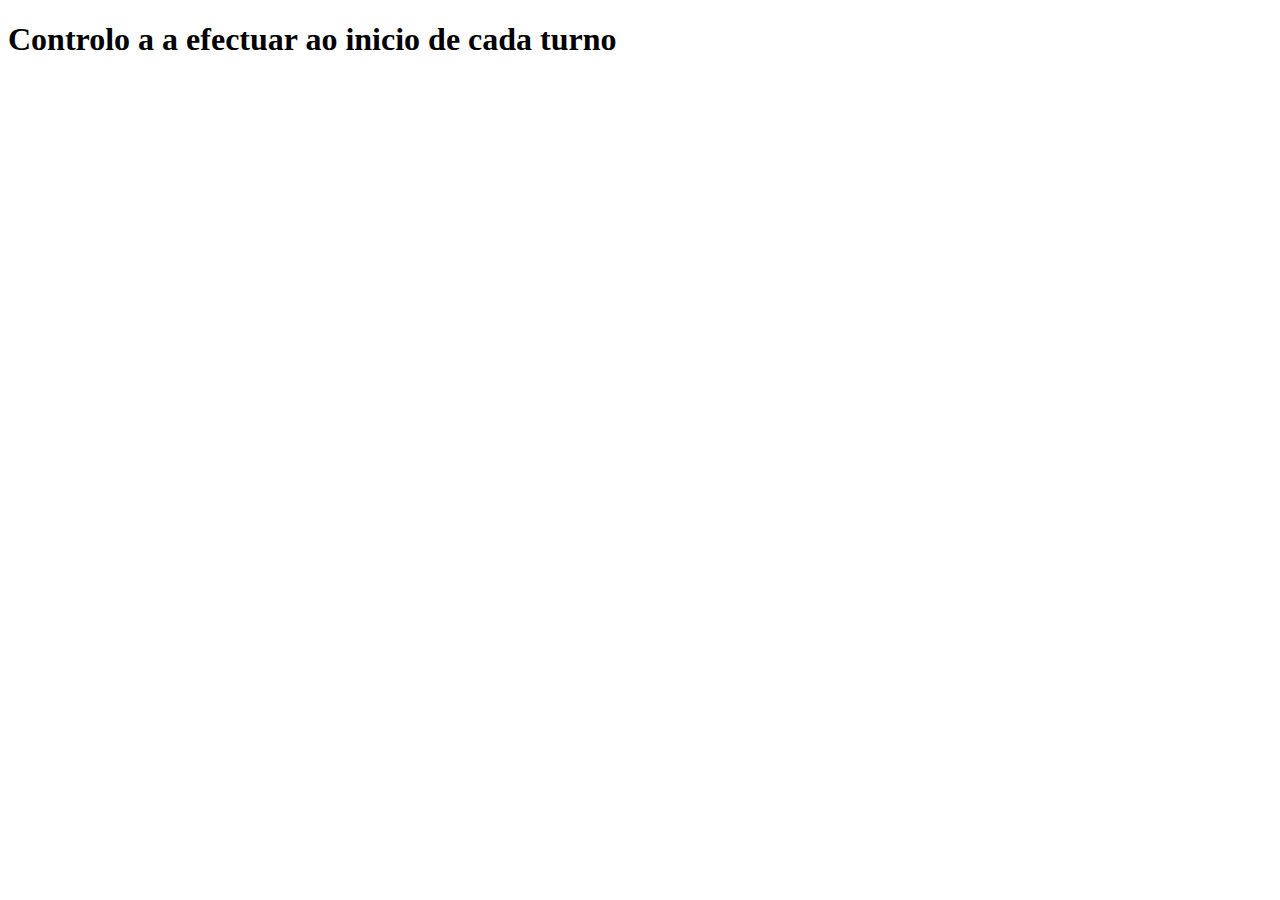
==== ambulancias.html @ 203797e6 "pesados" ====
<!DOCTYPE html>
<html lang="pt">
<head>
    <meta charset="UTF-8">
    <meta name="viewport" content="width=device-width, initial-scale=1.0">
    <title>Ambulância</title>
</head>
<body>
    <h1>Controlo a a efectuar ao inicio de cada turno</h1>
    
</body>
</html>
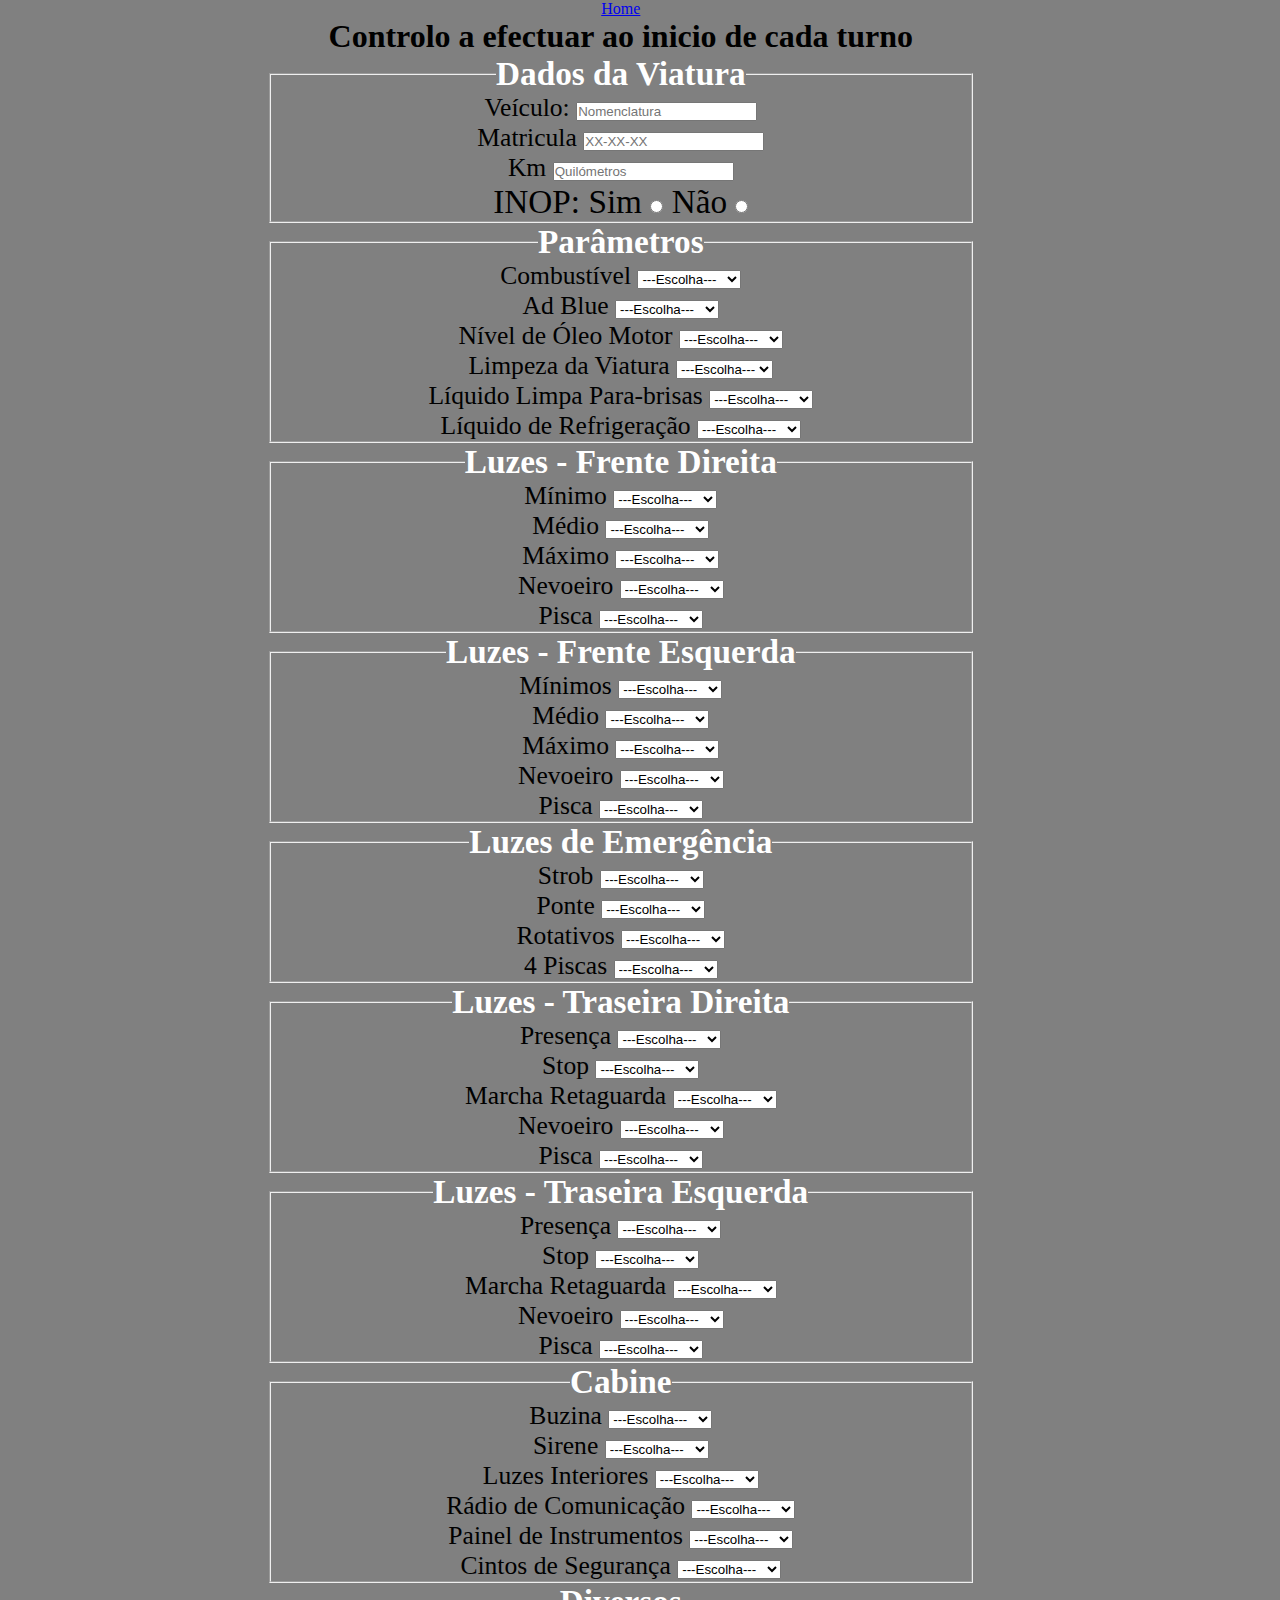
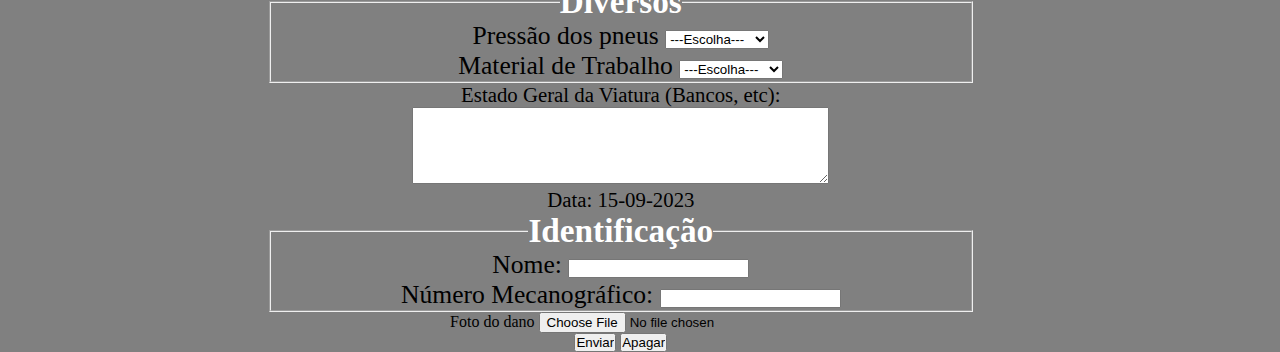
==== commit 8c4a80b7: "ambulancias" ====
--- a/ambulancias.html
+++ b/ambulancias.html
@@ -3,10 +3,419 @@
 <head>
     <meta charset="UTF-8">
     <meta name="viewport" content="width=device-width, initial-scale=1.0">
-    <title>Ambulância</title>
+    <title>Ambulâncias</title>
+    <link rel="stylesheet" href="estilo/pesados.css" media="all">
+    <link rel="stylesheet" href="estilo/impressora.css" media="print">
+    <link rel="stylesheet" href="estilo/media_query.css">
+
 </head>
 <body>
-    <h1>Controlo a a efectuar ao inicio de cada turno</h1>
-    
+    <header>
+        <nav>
+            <ul>
+                <li><a href="index.html">Home</a></li>
+            </ul>
+        </nav>
+    </header>
+    <h1>Controlo a efectuar ao inicio de cada turno</h1>
+    <form action="#" method="post" autocomplete="on">
+        <fieldset class="viatura">
+            <legend>Dados da Viatura</legend>
+            <div>
+                <label for="iviatura">Veículo: </label>
+                <input type="text" name="viatura" id="iviatura" required placeholder="Nomenclatura">
+            </div>
+            <div>
+                <label for="imatricula">Matricula</label>
+                <input type="text" name="matricula" id="imatricula" pattern="^([A-Z]{2}|[0-9]{2})-([A-Z]{2}|[0-9]{2})-([0-9]{2}|[A-Z]{2})$" placeholder="XX-XX-XX" required>
+            </div>
+            <div>
+                <label for="ikm">Km</label>
+                <input type="number" name="km" id="ikm" required placeholder="Quilómetros">
+            </div>
+
+            <div>
+                <p>INOP: 
+                    <label for="isim">Sim</label>
+                    <input type="radio" name="inop" id="isim">
+                    <label for="inao">Não</label>
+                    <input type="radio" name="inop" id="inao">
+                </p>
+            </div>
+        </fieldset>
+                        <!--Parâmetros da viatura-->
+        <fieldset class="niveis">
+            <legend>Parâmetros</legend>
+            <label for="icombustivel">Combustível</label>
+            <select name="combustivel" id="icombustivel">
+                <option value="" selected>---Escolha---</option>
+                <option value="R">Reserva</option>
+                <option value="25">25%</option>
+                <option value="50">50%</option>
+                <option value="75">75%</option>
+                <option value="100">100%</option>
+                <option value="na">Não Aplicável</option>
+            </select>
+            <br>
+            <label for="iadblue">Ad Blue</label>
+            <select name="adblue" id="iadblue">
+                <option value="" selected>---Escolha---</option>
+                <option value="R">Reserva</option>
+                <option value="25">25%</option>
+                <option value="50">50%</option>
+                <option value="75">75%</option>
+                <option value="100">100%</option>
+                <option value="na">Não Aplicável</option>
+            </select>
+            <br>
+            <label for="ioleo">Nível de Óleo Motor</label>
+            <select name="oleo" id="ioleo">
+                <option value="" selected>---Escolha---</option>
+                <option value="ok">OK</option>
+                <option value="naook">Não OK</option>
+                <option value="na">Não Aplicável</option>
+            </select>
+            <br>
+            <label for="ilimpeza">Limpeza da Viatura</label>
+            <select name="limpeza" id="ilimpeza">
+                <option value="" selected>---Escolha---</option>
+                <option value="ok">OK</option>
+                <option value="naook">Não OK</option>
+            </select>
+            <br>
+            <label for="ilimpa">Líquido Limpa Para-brisas</label>
+            <select name="limpa" id="ilimpa">
+                <option value="" selected>---Escolha---</option>
+                <option value="ok">OK</option>
+                <option value="naook">Não OK</option>
+                <option value="na">Não Aplicável</option>
+            </select>
+            <br>
+            <label for="irefrig">Líquido de Refrigeração</label>
+            <select name="refrig" id="irefrig">
+                <option value="" selected>---Escolha---</option>
+                <option value="ok">OK</option>
+                <option value="naook">Não OK</option>
+                <option value="na">Não Aplicável</option>
+            </select>
+            <br>
+        </fieldset>
+                    <!--Controlo de Luzes-->
+                    <!--Frente Direita-->
+        <fieldset class="fd">
+            <legend>Luzes - Frente Direita</legend>
+            <label for="iminimodta">Mínimo</label>
+            <select name="minimodta" id="iminimodta">
+                <option value="" selected>---Escolha---</option>
+                <option value="ok">OK</option>
+                <option value="naook">Não OK</option>
+                <option value="na">Não Aplicável</option>
+            </select>
+            <br>
+            <label for="imediodta">Médio</label>
+            <select name="mediodta" id="imediodta">
+                <option value="" selected>---Escolha---</option>
+                <option value="ok">OK</option>
+                <option value="naook">Não OK</option>
+                <option value="na">Não Aplicável</option>
+            </select>
+            <br>
+            <label for="imaxdta">Máximo</label>
+            <select name="maxdta" id="imaxdta">
+                <option value="" selected>---Escolha---</option>
+                <option value="ok">OK</option>
+                <option value="naook">Não OK</option>
+                <option value="na">Não Aplicável</option>
+            </select>
+            <br>
+            <label for="inevdta">Nevoeiro</label>
+            <select name="nevdta" id="inevdta">
+                <option value="" selected>---Escolha---</option>
+                <option value="ok">OK</option>
+                <option value="naook">Não OK</option>
+                <option value="na">Não Aplicável</option>
+            </select>
+            <br>
+            <label for="ipiscadta">Pisca</label>
+            <select name="piscadta" id="ipiscadta">
+                <option value="" selected>---Escolha---</option>
+                <option value="ok">OK</option>
+                <option value="naook">Não OK</option>
+                <option value="na">Não Aplicável</option>
+            </select>
+            <br>
+        </fieldset>
+                    <!--Frente Esquerda-->
+        <fieldset class="fe">
+            <legend>Luzes - Frente Esquerda</legend>
+            <label for="iminimoesq">Mínimos</label>
+            <select name="minimoesq" id="iminimoesq">
+                <option value="" selected>---Escolha---</option>
+                <option value="ok">OK</option>
+                <option value="naook">Não OK</option>
+                <option value="na">Não Aplicável</option>
+            </select>
+            <br>
+            <label for="imedioesq">Médio</label>
+            <select name="medioesq" id="imedioesq">
+                <option value="" selected>---Escolha---</option>
+                <option value="ok">OK</option>
+                <option value="naook">Não OK</option>
+                <option value="na">Não Aplicável</option>
+            </select>
+            <br>
+            <label for="imaxesq">Máximo</label>
+            <select name="maxesq" id="imaxesq">
+                <option value="" selected>---Escolha---</option>
+                <option value="ok">OK</option>
+                <option value="naook">Não OK</option>
+                <option value="na">Não Aplicável</option>
+            </select>
+            <br>
+            <label for="inevesq">Nevoeiro</label>
+            <select name="nevesq" id="inevesq">
+                <option value="" selected>---Escolha---</option>
+                <option value="ok">OK</option>
+                <option value="naook">Não OK</option>
+                <option value="na">Não Aplicável</option>
+            </select>
+            <br>
+            <label for="ipiscaesq">Pisca</label>
+            <select name="piscaesq" id="ipiscaesq">
+                <option value="" selected>---Escolha---</option>
+                <option value="ok">OK</option>
+                <option value="naook">Não OK</option>
+                <option value="na">Não Aplicável</option>
+            </select>
+            <br>
+        </fieldset>
+                        <!--Luzes de Emergência-->
+        <fieldset class="le">
+            <legend>Luzes de Emergência</legend>
+            <label for="istrob">Strob</label>
+            <select name="strob" id="istrob">
+                <option value="" selected>---Escolha---</option>
+                <option value="ok">OK</option>
+                <option value="naook">Não OK</option>
+                <option value="na">Não Aplicável</option>
+            </select>
+            <br>
+            <label for="iponte">Ponte</label>
+            <select name="ponte" id="iponte">
+                <option value="" selected>---Escolha---</option>
+                <option value="ok">OK</option>
+                <option value="naook">Não OK</option>
+                <option value="na">Não Aplicável</option>
+            </select>
+            <br>
+            <label for="irotativo">Rotativos</label>
+            <select name="rotativo" id="irotativo">
+                <option value="" selected>---Escolha---</option>
+                <option value="ok">OK</option>
+                <option value="naook">Não OK</option>
+                <option value="na">Não Aplicável</option>
+            </select>
+            <br>
+            <label for="i4pisca">4 Piscas</label>
+            <select name="4pisca" id="i4pisca">
+                <option value="" selected>---Escolha---</option>
+                <option value="ok">OK</option>
+                <option value="naook">Não OK</option>
+                <option value="na">Não Aplicável</option>
+            </select>
+        </fieldset>
+                        <!--Luzes Traseiras Direita-->
+        <fieldset class="tdrt">
+            <legend>Luzes - Traseira Direita</legend>
+            <label for="ipresencatdta">Presença</label>
+            <select name="presencatdta" id="ipresencatdta">
+                <option value="" selected>---Escolha---</option>
+                <option value="ok">OK</option>
+                <option value="naook">Não OK</option>
+                <option value="na">Não Aplicável</option>
+            </select>
+            <br>
+            <label for="istoptdta">Stop</label>
+            <select name="stoptdta" id="istoptdta">
+                <option value="" selected>---Escolha---</option>
+                <option value="ok">OK</option>
+                <option value="naook">Não OK</option>
+                <option value="na">Não Aplicável</option>
+            </select>
+            <br>
+            <label for="itrasdta">Marcha Retaguarda</label>
+            <select name="trasdta" id="itrasdta">
+                <option value="" selected>---Escolha---</option>
+                <option value="ok">OK</option>
+                <option value="naook">Não OK</option>
+                <option value="na">Não Aplicável</option>
+            </select>
+            <br>
+            <label for="inevtdta">Nevoeiro</label>
+            <select name="nevtdta" id="inevtdta">
+                <option value="" selected>---Escolha---</option>
+                <option value="ok">OK</option>
+                <option value="naook">Não OK</option>
+                <option value="na">Não Aplicável</option>
+            </select>
+            <br>
+            <label for="ipiscatdta">Pisca</label>
+            <select name="piscatdta" id="ipiscatdta">
+                <option value="" selected>---Escolha---</option>
+                <option value="ok">OK</option>
+                <option value="naook">Não OK</option>
+                <option value="na">Não Aplicável</option>
+            </select>
+            <br>
+        </fieldset>
+                    <!--Traseira Esquerda-->
+        <fieldset class="te">
+            <legend>Luzes - Traseira Esquerda</legend>
+            <label for="ipresencatesq">Presença</label>
+            <select name="presencatesq" id="ipresencatesq">
+                <option value="" selected>---Escolha---</option>
+                <option value="ok">OK</option>
+                <option value="naook">Não OK</option>
+                <option value="na">Não Aplicável</option>
+            </select>
+            <br>
+            <label for="istoptesq">Stop</label>
+            <select name="stoptesq" id="istoptesq">
+                <option value="" selected>---Escolha---</option>
+                <option value="ok">OK</option>
+                <option value="naook">Não OK</option>
+                <option value="na">Não Aplicável</option>
+            </select>
+            <br>
+            <label for="itrasesq">Marcha Retaguarda</label>
+            <select name="trasesq" id="itrasesq">
+                <option value="" selected>---Escolha---</option>
+                <option value="ok">OK</option>
+                <option value="naook">Não OK</option>
+                <option value="na">Não Aplicável</option>
+            </select>
+            <br>
+            <label for="inevtesq">Nevoeiro</label>
+            <select name="nevtesq" id="inevtesq">
+                <option value="" selected>---Escolha---</option>
+                <option value="ok">OK</option>
+                <option value="naook">Não OK</option>
+                <option value="na">Não Aplicável</option>
+            </select>
+            <br>
+            <label for="ipiscatesq">Pisca</label>
+            <select name="piscatesq" id="ipiscatesq">
+                <option value="" selected>---Escolha---</option>
+                <option value="ok">OK</option>
+                <option value="naook">Não OK</option>
+                <option value="na">Não Aplicável</option>
+            </select>
+            <br>
+        </fieldset>
+                                 <!--Cabine-->
+            <fieldset class="cabine">
+                <legend>Cabine</legend>
+                <label for="ibuzina">Buzina</label>
+                <select name="buzina" id="ibuzina">
+                    <option value="" selected>---Escolha---</option>
+                    <option value="ok">OK</option>
+                    <option value="naook">Não OK</option>
+                    <option value="na">Não Aplicável</option>
+                </select>
+                <br>
+                <label for="isirene">Sirene</label>
+                <select name="sirene" id="isirene">
+                    <option value="" selected>---Escolha---</option>
+                    <option value="ok">OK</option>
+                    <option value="naook">Não OK</option>
+                    <option value="na">Não Aplicável</option>
+                </select>
+                <br>
+                <label for="iluzes">Luzes Interiores</label>
+                <select name="luzes" id="iluzes">
+                    <option value="" selected>---Escolha---</option>
+                    <option value="ok">OK</option>
+                    <option value="naook">Não OK</option>
+                    <option value="na">Não Aplicável</option>
+                </select>
+                <br>
+                <label for="iradio">Rádio de Comunicação</label>
+                <select name="radio" id="iradio">
+                    <option value="" selected>---Escolha---</option>
+                    <option value="ok">OK</option>
+                    <option value="naook">Não OK</option>
+                    <option value="na">Não Aplicável</option>
+                </select>
+                <br>
+                <label for="ipainel">Painel de Instrumentos</label>
+                <select name="painel" id="ipainel">
+                    <option value="" selected>---Escolha---</option>
+                    <option value="ok">OK</option>
+                    <option value="naook">Não OK</option>
+                    <option value="na">Não Aplicável</option>
+                </select>
+                <br>
+                <label for="icintos">Cintos de Segurança</label>
+                <select name="cintos" id="icintos">
+                    <option value="" selected>---Escolha---</option>
+                    <option value="ok">OK</option>
+                    <option value="naook">Não OK</option>
+                    <option value="na">Não Aplicável</option>
+                </select>
+                <br>
+            </fieldset>
+                                    <!--Diversos-->
+            <fieldset class="diversos">
+                <legend>Diversos</legend>
+                <label for="ipressao">Pressão dos pneus</label>
+                <select name="pressao" id="ipressao">
+                    <option value="" selected>---Escolha---</option>
+                    <option value="ok">OK</option>
+                    <option value="naook">Não OK</option>
+                    <option value="na">Não Aplicável</option>
+                </select>
+                <br>
+                <label for="imat">Material de Trabalho</label>
+                <select name="mat" id="imat">
+                    <option value="" selected>---Escolha---</option>
+                    <option value="ok">OK</option>
+                    <option value="naook">Não OK</option>
+                    <option value="na">Não Aplicável</option>
+                </select>
+                <br>
+            </fieldset>
+        
+
+        <div class="observacao">
+            <p>Estado Geral da Viatura (Bancos, etc):</p>
+            <label for="imsg"></label>
+            <textarea name="msg" id="imsg" cols="50" rows="5"></textarea>
+        </div>
+
+        <div class="data">
+            <p>Data: 15-09-2023</p>
+        </div>
+
+        <fieldset class="identificacao">
+            <legend>Identificação</legend>
+            <label for="inome">Nome: </label>
+            <input type="text" name="nome" id="inome" required><br>
+            <label for="inumec">Número Mecanográfico: </label>
+            <input type="number" name="numec" id="inumec" required>
+        </fieldset>
+        <section id="fotodanos">
+            <form action="#" method="post" autocomplete="off">
+                <label for="dfoto">Foto do dano</label>
+                <input type="file" name="foto" id="foto">
+            </form>
+        </section>
+
+        <div class="submeter">
+            <input type="submit" value="Enviar">
+            <input type="reset" value="Apagar">
+        </div>
+    </form>
+
+    <script src="pesados.js"></script>
 </body>
 </html>--- a/estilo/pesados.css
+++ b/estilo/pesados.css
@@ -0,0 +1,135 @@
+@charset "UTF-8";
+
+/*Mobile First View*/
+
+*{
+    margin: 0px;
+    padding: 0px;
+}
+body{
+    height: 100vh;
+    width: 97vw;
+    background-color: gray;
+    text-align: center;
+}
+
+fieldset{
+    width: 400px;
+    display: block;
+    margin: auto;
+}
+
+legend{
+    color: white;
+    font-weight: bold;
+}
+
+h1{
+    text-align: center;
+}
+
+/*
+
+.viatura{
+    position: absolute;
+}
+
+.niveis{
+    position: absolute;
+    top: 300px;
+}
+
+.luzes{
+    position: absolute;
+    left: 410px;
+}
+
+.cabine{
+    position: absolute;
+    top: 160px;
+}
+
+.diversos{
+    position: absolute;
+    top: 500px;
+}
+
+.observacao{
+    position: absolute;
+    top: 650px;
+    left: 400px;
+    margin-left: 15px;
+    margin-bottom: 15px;
+}
+
+.submeter{
+    position: absolute;
+    top: 715px;
+    left: 150px;
+}
+
+.identificacao{
+    position: absolute;
+    top: 605px;
+}
+
+.data{
+    position: absolute;
+    top: 680px;
+    margin-left: 10px;
+}
+
+*/
+
+/*.visualiza{*/
+    /*position: absolute;*/
+    /*left: 900px;*/
+/*}*/
+
+/*.esconde{
+    position: absolute;
+    left: 10px; 
+}*/
+
+.vuci07{
+    /*position: absolute;*/
+   /* top: 100px; */
+    display: none;
+}
+
+.vuci07frt{
+   /* position: absolute;*/
+    width: 300px;
+    display: block;
+    margin: auto;
+  /*  left: 900px; */
+    padding: 5px;
+}
+
+.vuci07drt{
+    /*position: absolute;*/
+    width: 300px;
+    display: block;
+    margin: auto;
+  /* left: 1230px; */
+    padding: 5px;
+}
+.vuci07tras{
+    /*position: absolute;*/
+    width: 300px;
+    display: block;
+    margin: auto;
+   /* left: 900px; */
+    top: 460px;
+    padding: 5px;
+}
+
+.vuci07esq{
+    /*position: absolute;*/
+    width: 300px;
+    display: block;
+    margin: auto;
+   /* left: 1230px; */
+    top: 300px;
+    padding: 5px;
+}
--- a/estilo/impressora.css
+++ b/estilo/impressora.css
@@ -0,0 +1,3 @@
+@charset "UTF-8";
+
+/*Vista Impressora*/--- a/estilo/media_query.css
+++ b/estilo/media_query.css
@@ -0,0 +1,96 @@
+@charset "UTF-8";
+
+/*Media query*/
+
+@media screen and (min-width: 768px) and (max-width: 991px){
+
+    fieldset{
+        width: 500px;
+    }
+
+    legend{
+        font-size: 1.1em;
+    }
+    
+    p{
+        font-size: 1.1em;
+    }
+    .vuci07frt{
+        width: 600px;
+    }
+
+    .vuci07drt{
+        width: 600px;
+    }
+
+    .vuci07tras{
+        width: 600px;
+    }
+
+    .vuci07esq{
+        width: 600px;
+    }
+}
+
+@media screen and (min-width: 992px) and (max-width: 1199px){
+
+    fieldset{
+        width: 700px;
+        font-size: 1.3em;
+    }
+
+    legend{
+        font-size: 1.2em;
+    }
+    
+    p{
+        font-size: 1.2em;
+    }
+    .vuci07frt{
+        width: 900px;
+    }
+
+    .vuci07drt{
+        width: 900px;
+    }
+
+    .vuci07tras{
+        width: 900px;
+    }
+
+    .vuci07esq{
+        width: 900px;
+    }
+}
+
+@media screen and (min-width: 1200px) {
+    fieldset{
+        width: 700px;
+        font-size: 1.6em;
+    }
+
+    legend{
+        font-size: 1.3em;
+    }
+    
+    p{
+        font-size: 1.3em;
+    }
+
+
+    .vuci07frt{
+        width: 950px;
+    }
+
+    .vuci07drt{
+        width: 950px;
+    }
+
+    .vuci07tras{
+        width: 950px;
+    }
+
+    .vuci07esq{
+        width: 950px;
+    }
+}